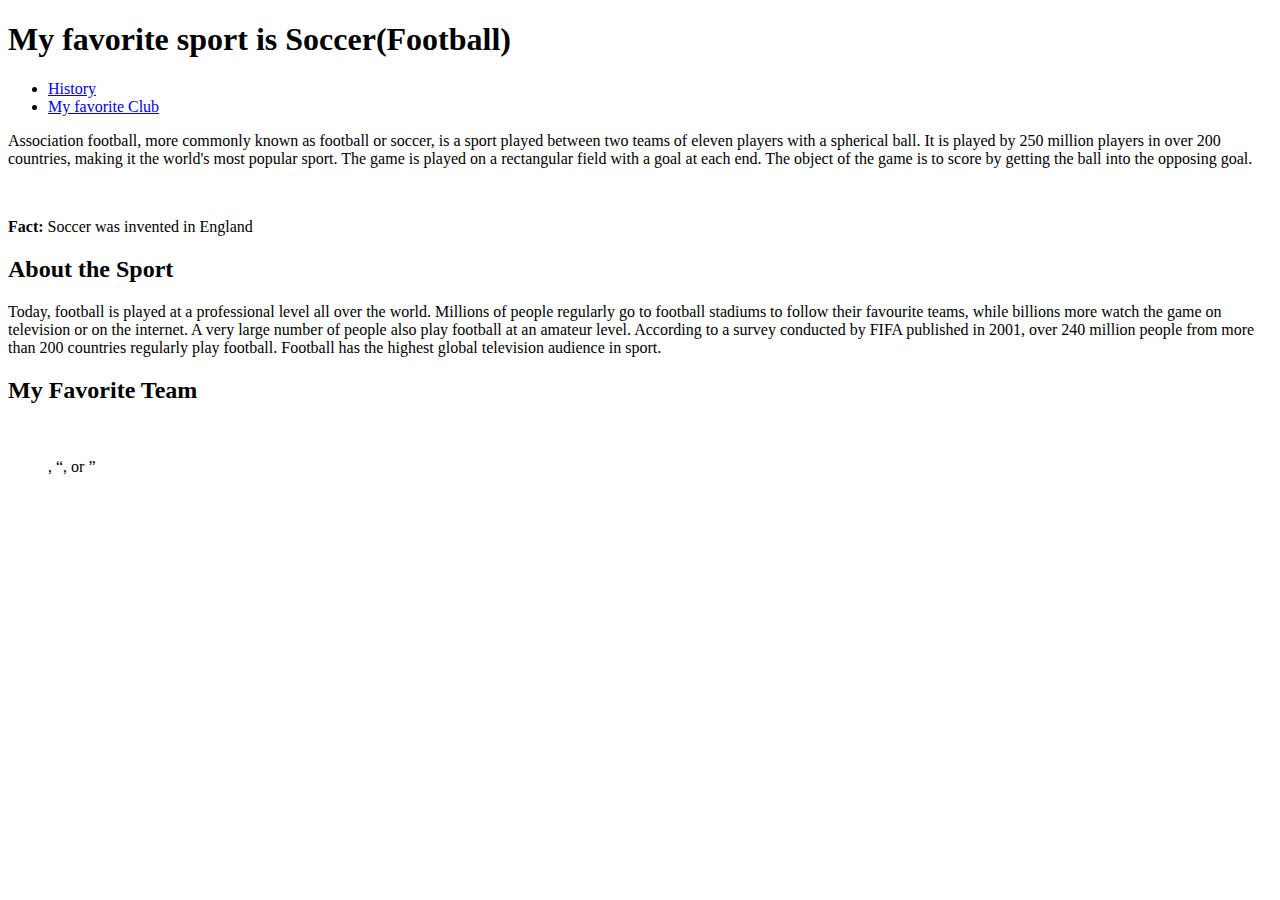
==== index.html @ 4523ca9f "Project 1" ====
<!DOCTYPE html>
<html lang="en">
	<head>
	<meta charset="utf-8" />
	<title>My favorite sport is Soccer</title>
	</head>
<body>
<!--Project 1 is about my favorite sport, I will bring information 
about the sport through wikipedia-->
	<h1> My favorite sport is Soccer(Football)</h1>
		<ul>
			<li><a href="#history">History</a></li>
			<li><a href="#madrid">My favorite Club</a></li>
		</ul>
		<p>
		Association football, more commonly known as football or soccer,
		is a sport played between two teams of eleven players with a
		 spherical ball. It is played by 250 million players in over 200 
		 countries, making it the world's most popular sport. 
		 The game is played on a rectangular field with a goal at each end. 
		 The object of the game is to score by getting the ball into the 
		 opposing goal.
		</p>
		<br>
		<p><strong>Fact:</strong> Soccer was invented in England</p>
		
		
	<h2>About the Sport</h2>
	<p>Today, football is played at a professional level all over the world. Millions of people regularly go to football stadiums to follow their favourite teams, while billions more watch the game on television or on the internet. A very large number of people also play football at an amateur level. According to a survey conducted by FIFA published in 2001, over 240 million people from more than 200 countries regularly play football. Football has the highest global television audience in sport.</p>
	<h2>My Favorite Team</h2>
	
   
    <h3></h3>
    <p></p>
    <ol>  
    
    </ol>
    <li></li>
    <blockquote>, <q>, or <abbr>

</body>
</html>
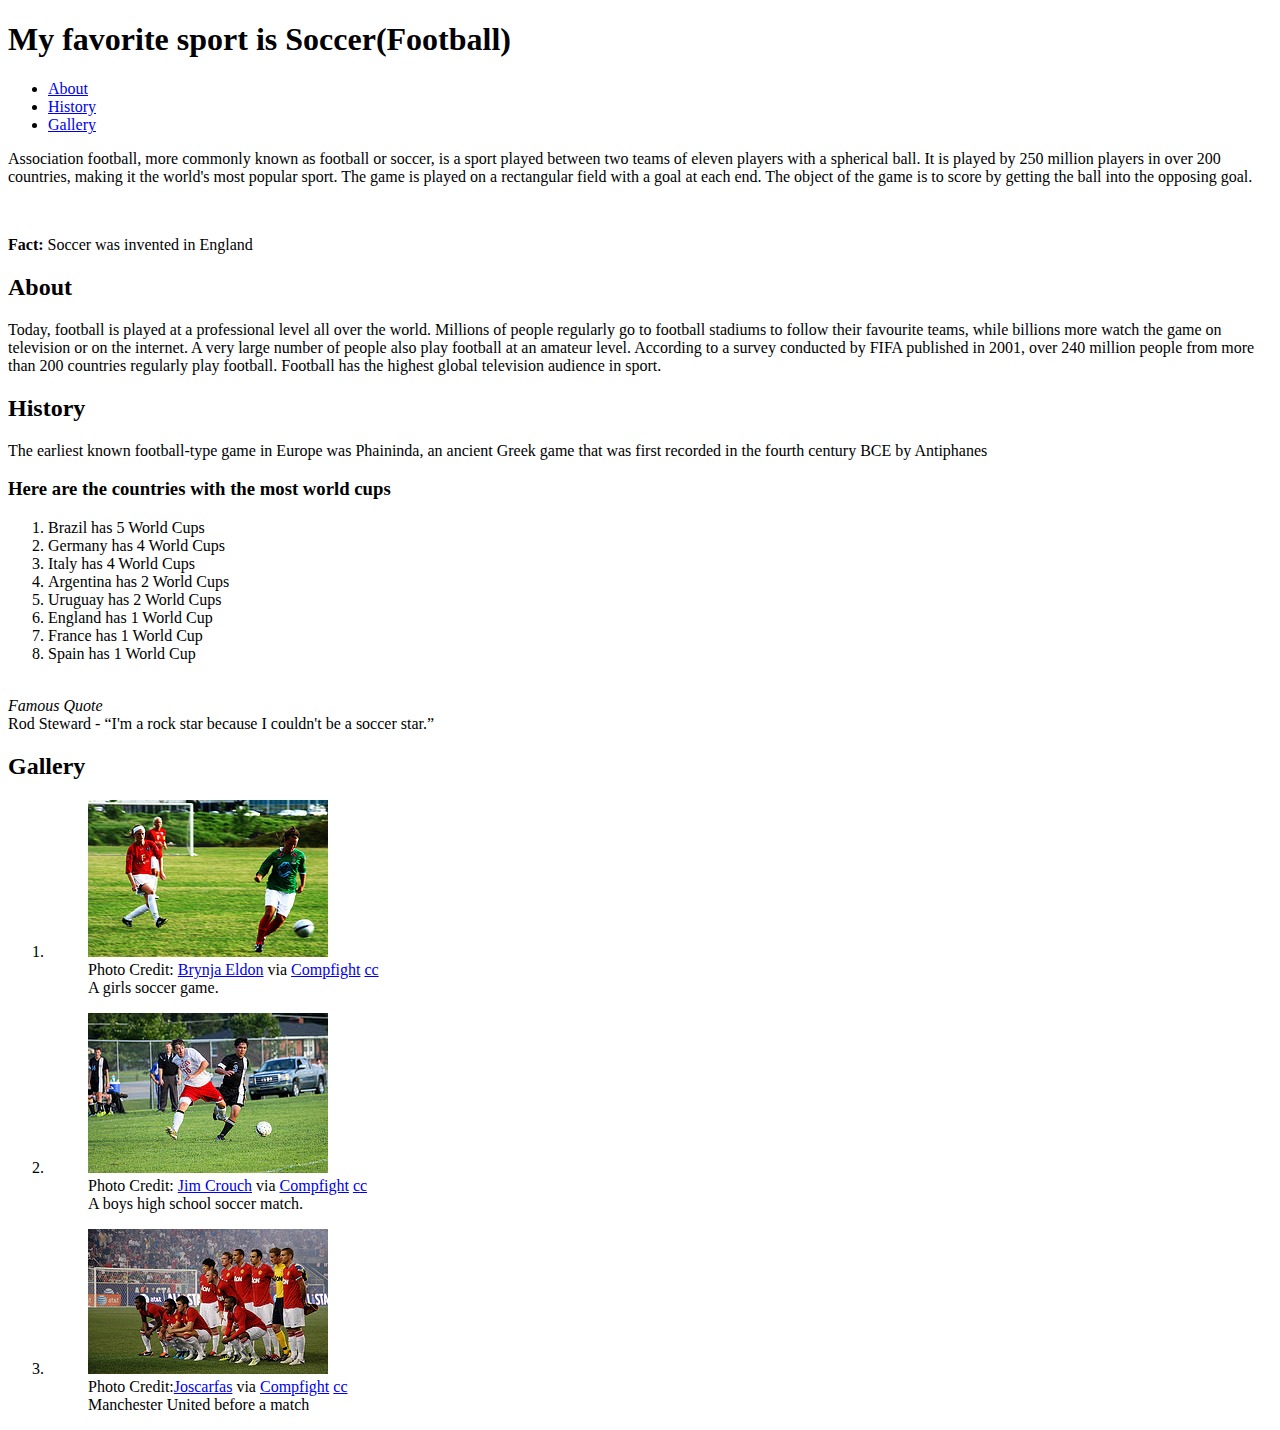
==== commit ea507629: "Project 1 is complete" ====
--- a/index.html
+++ b/index.html
@@ -9,8 +9,9 @@
 about the sport through wikipedia-->
 	<h1> My favorite sport is Soccer(Football)</h1>
 		<ul>
+			<li><a href="#about">About</a></li>
 			<li><a href="#history">History</a></li>
-			<li><a href="#madrid">My favorite Club</a></li>
+			<li><a href="#gallery">Gallery</a></li>
 		</ul>
 		<p>
 		Association football, more commonly known as football or soccer,
@@ -25,18 +26,55 @@
 		<p><strong>Fact:</strong> Soccer was invented in England</p>
 		
 		
-	<h2>About the Sport</h2>
+	<h2><a id="about">About</a></h2>
 	<p>Today, football is played at a professional level all over the world. Millions of people regularly go to football stadiums to follow their favourite teams, while billions more watch the game on television or on the internet. A very large number of people also play football at an amateur level. According to a survey conducted by FIFA published in 2001, over 240 million people from more than 200 countries regularly play football. Football has the highest global television audience in sport.</p>
-	<h2>My Favorite Team</h2>
-	
+	<h2><a id="history">History</a></h2>
+	<p>The earliest known football-type game in Europe was Phaininda, an ancient Greek game that was first recorded in the fourth century BCE by Antiphanes</p> 
    
-    <h3></h3>
-    <p></p>
+    <h3>Here are the countries with the most world cups</h3>
     <ol>  
-    
+    <li>Brazil has 5 World Cups</li>
+    <li>Germany has 4 World Cups</li>
+    <li>Italy has 4 World Cups</li>
+    <li>Argentina has 2 World Cups</li>
+    <li>Uruguay has 2 World Cups</li>
+    <li>England has 1 World Cup</li>
+    <li>France has 1 World Cup</li>
+    <li>Spain has 1 World Cup</li>
     </ol>
-    <li></li>
-    <blockquote>, <q>, or <abbr>
+   <br>
+   <em>Famous Quote</em><br>
+   Rod Steward - <q>I'm a rock star because I couldn't be a soccer star.</q>
+<br>
+<h2><a id="gallery">Gallery</a></h2>
+<p>
+<ol>
+<li>
+<figure>
+ <a href="https://www.flickr.com/photos/7399644@N03/2628648105/"><img src="images/soccer1.jpg" alt="a soccer game" /></a><br>
+Photo Credit: <a href="https://www.flickr.com/photos/7399644@N03/2628648105/">Brynja Eldon</a> via <a href="http://compfight.com">Compfight</a> <a href="https://creativecommons.org/licenses/by-nc-sa/2.0/">cc</a> 
+
+<figcaption>
+A girls soccer game.
+</figcaption>
+</figure>
+</li>
+<li>
+<figure>
+<a href="https://www.flickr.com/photos/30989890@N08/14994762671/"><img src="images/soccer2.jpg" alt="soccer players with ball"/></a><br>
+Photo Credit: <a href="https://www.flickr.com/photos/30989890@N08/14994762671/">Jim Crouch</a> via <a href="http://compfight.com">Compfight</a> <a href="https://www.flickr.com/help/general/#147">cc</a> 
+<figcaption>A boys high school soccer match.</figcaption>
+</figure>
+</li>
+<li>
+<figure>
+<a href="https://www.flickr.com/photos/60278244@N00/5988841426/"><img src="images/soccer3.jpg" alt="Manchester United" /></a>
+<br>Photo Credit:<a href="https://www.flickr.com/photos/60278244@N00/5988841426/">Joscarfas</a> via <a href="http://compfight.com">Compfight</a> <a href="https://creativecommons.org/licenses/by-nc-sa/2.0/">cc</a>
+<figcaption>Manchester United before a match</figcaption>
+</figure>
+</li>
+</ol>
+
 
 </body>
 </html>